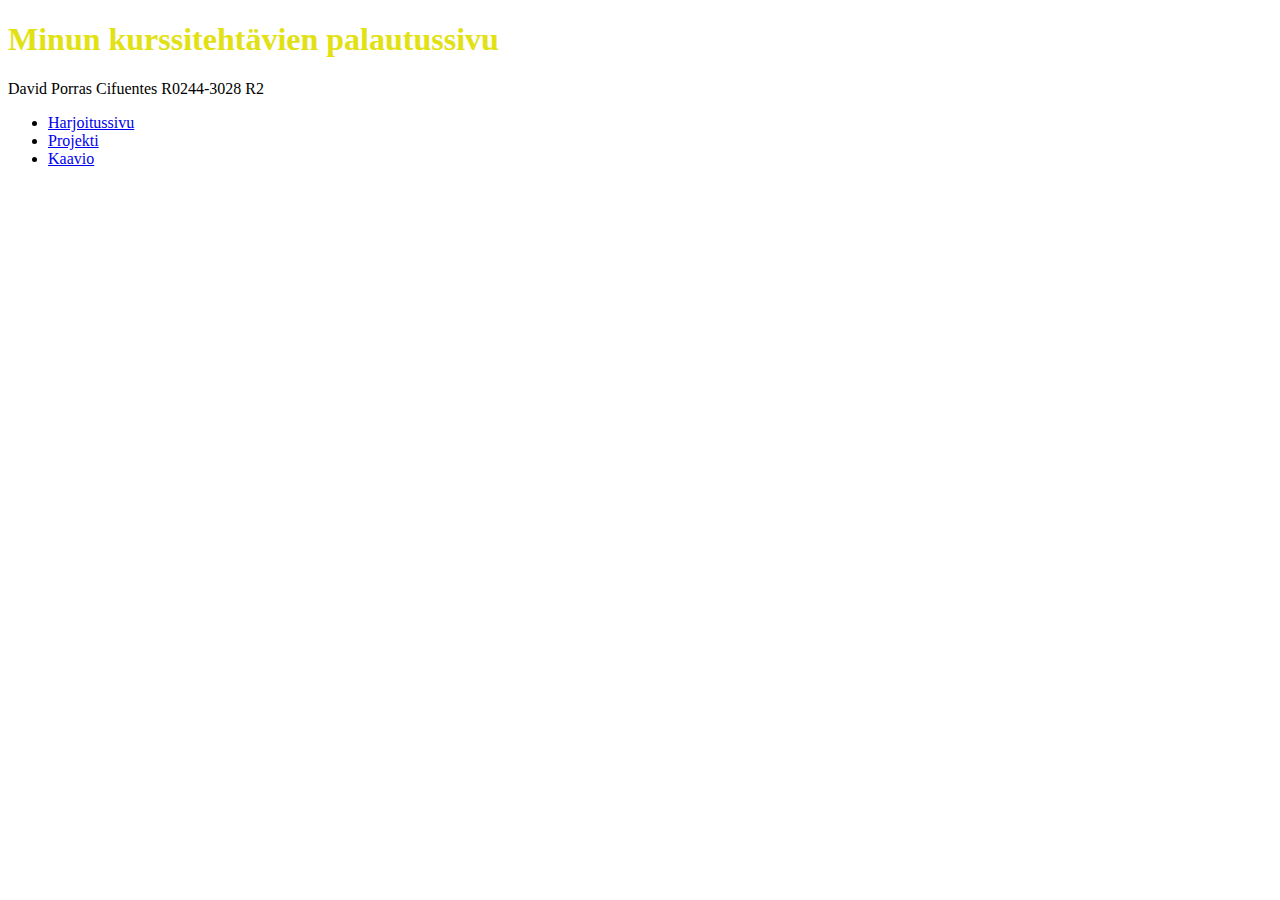
==== index.html @ 24f0697e "Update index.html" ====
<!DOCTYPE html>
    <html lang="en">
    <head>
        <meta charset="UTF-8">
        <meta name="viewport" content="width=device-width, initial-scale=1.0">
        <link rel="stylesheet" href="style.css">
    </head>
    <body>
        <h1>Minun kurssitehtävien palautussivu</h1>
        <p>David Porras Cifuentes R0244-3028 R2</p>
        <ul>
            <li><a href="harjoitus.html">Harjoitussivu</a></li> 
            <li><a href="(Lisää tänne linkki myöhemmin)">Projekti</a></li>
            <li><a href="Kaavio.png">Kaavio</a></li>
        </ul>
    </body>
    </html>
---- style.css ----
h1 {color:#e1e114}
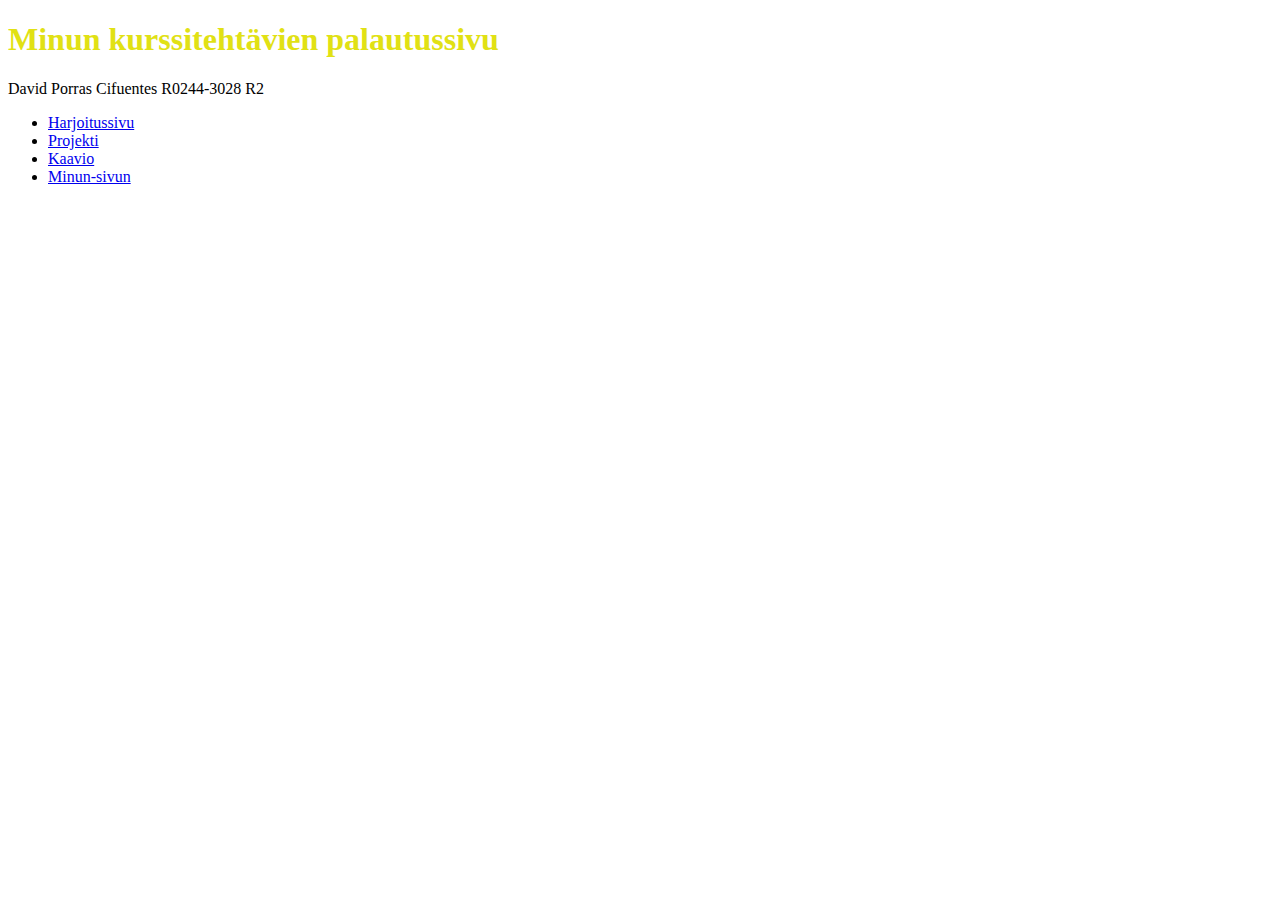
==== commit 622a85f1: "Add files via upload" ====
--- a/index.html
+++ b/index.html
@@ -11,7 +11,8 @@
         <ul>
             <li><a href="harjoitus.html">Harjoitussivu</a></li> 
             <li><a href="(Lisää tänne linkki myöhemmin)">Projekti</a></li>
-            <li><a href="Kaavio.png">Kaavio</a></li>
+            <li><a href="Kaavio.html">Kaavio</a></li>
+            <li><a href="eka-sivuni/minun-sivu.html">Minun-sivun</a></li>
         </ul>
     </body>
     </html> 
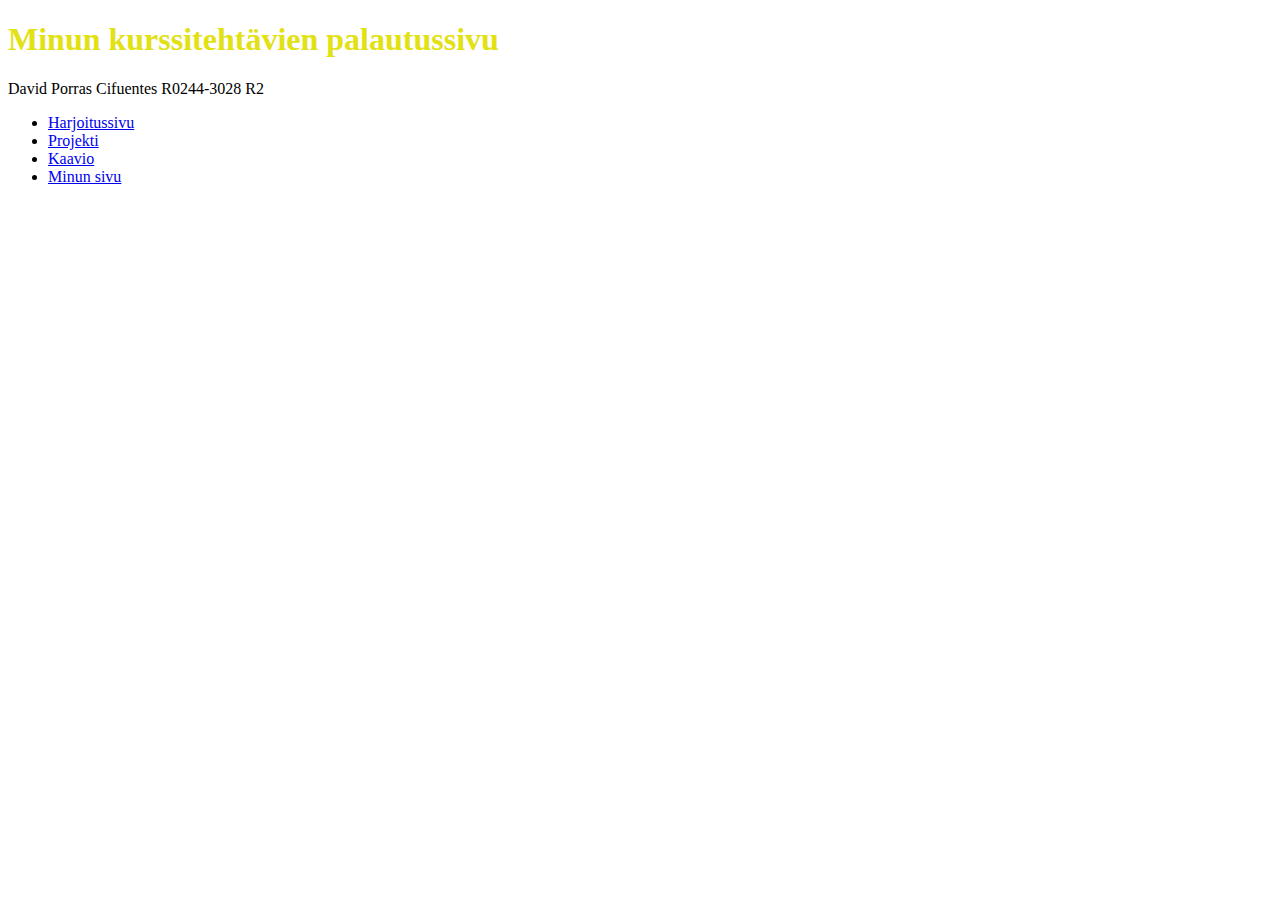
==== commit d8ed4d32: "Add files via upload" ====
--- a/index.html
+++ b/index.html
@@ -12,7 +12,7 @@
             <li><a href="harjoitus.html">Harjoitussivu</a></li> 
             <li><a href="(Lisää tänne linkki myöhemmin)">Projekti</a></li>
             <li><a href="Kaavio.html">Kaavio</a></li>
-            <li><a href="eka-sivuni/minun-sivu.html">Minun-sivun</a></li>
+            <li><a href="eka-sivuni/minun-sivu.html">Minun sivu</a></li>
         </ul>
     </body>
     </html> 
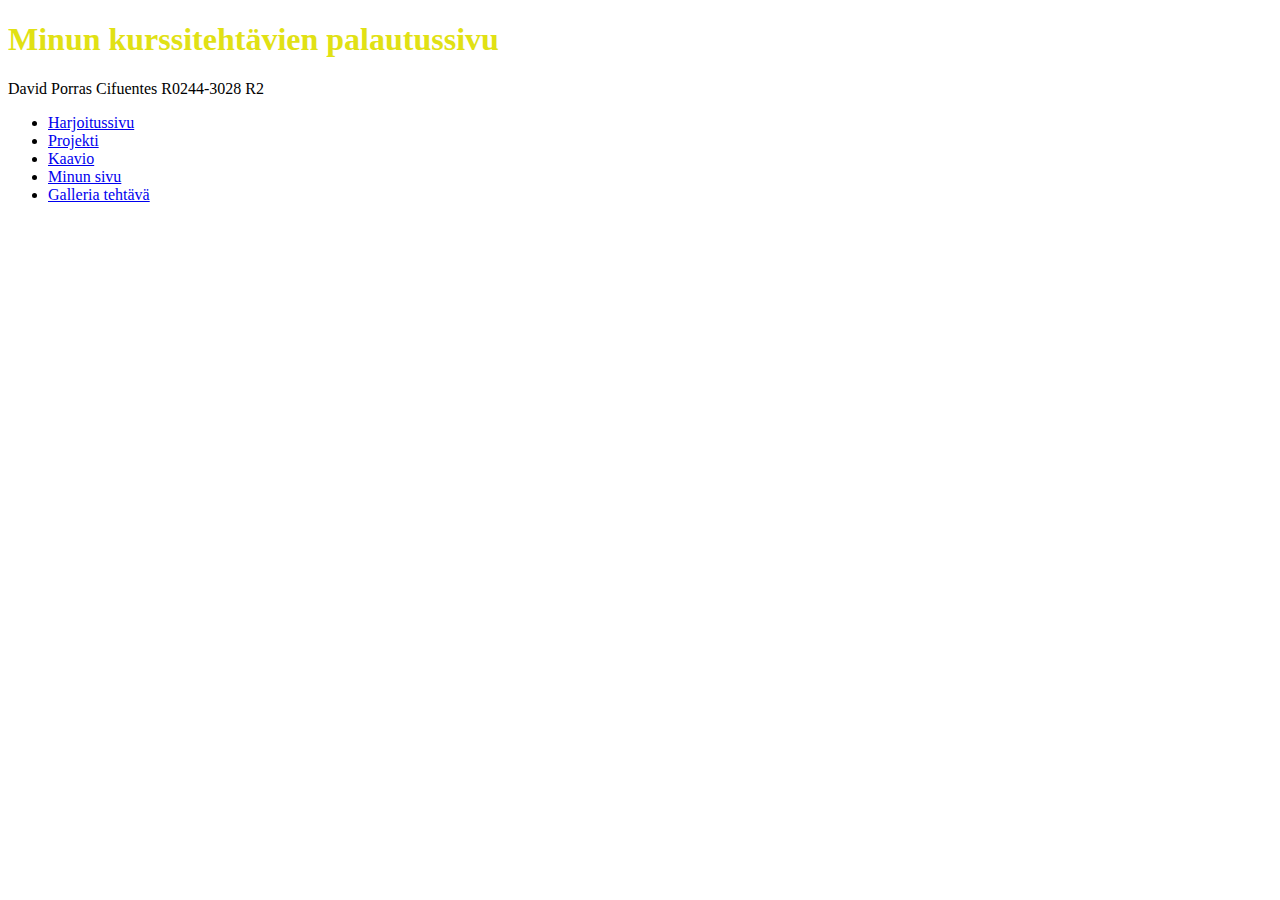
==== commit 0c74ace3: "Add files via upload" ====
--- a/index.html
+++ b/index.html
@@ -13,6 +13,7 @@
             <li><a href="(Lisää tänne linkki myöhemmin)">Projekti</a></li>
             <li><a href="Kaavio.html">Kaavio</a></li>
             <li><a href="eka-sivuni/minun-sivu.html">Minun sivu</a></li>
+            <li><a href="galleria/index.html">Galleria tehtävä</a></li>
         </ul>
     </body>
     </html> 
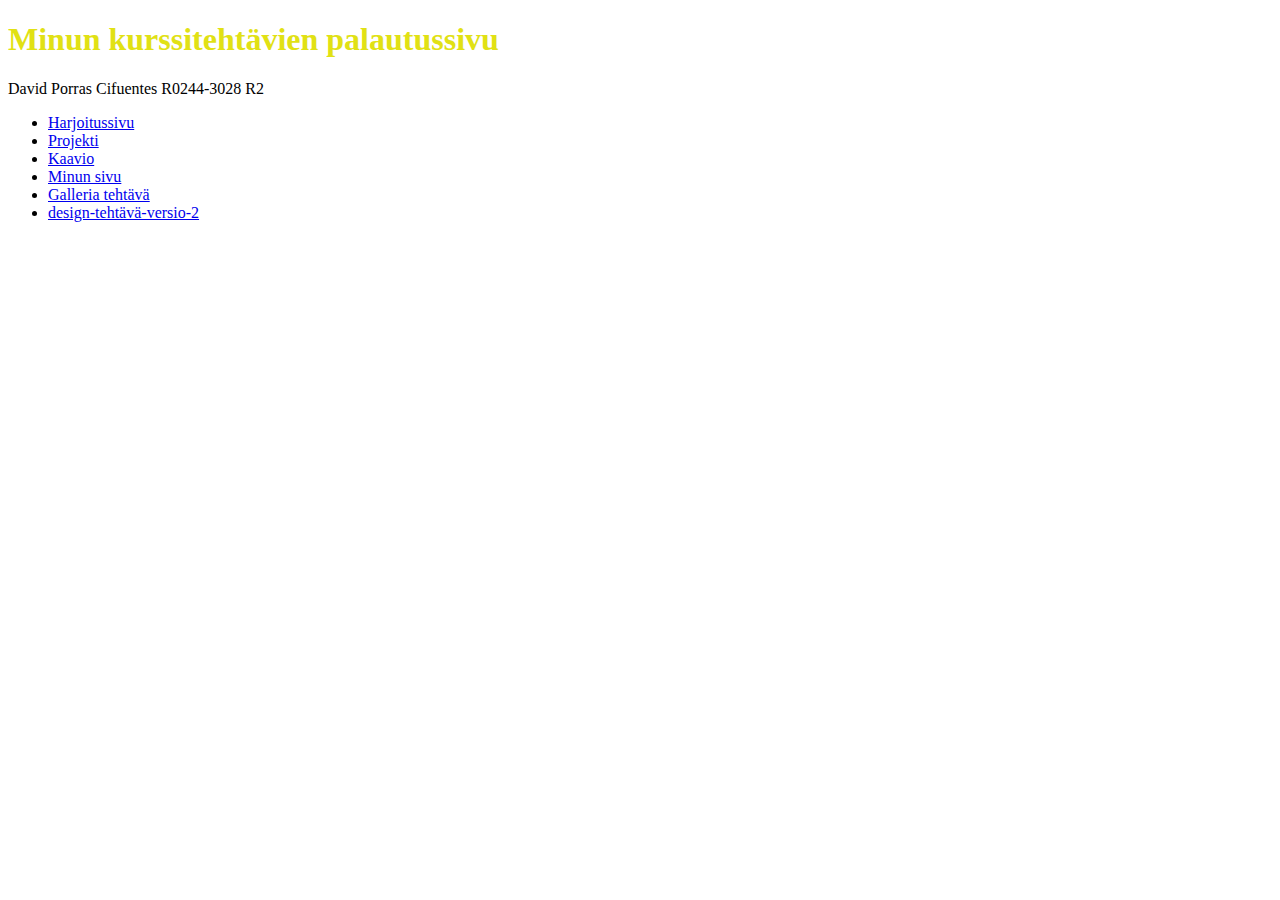
==== commit 70b90709: "Add files via upload" ====
--- a/index.html
+++ b/index.html
@@ -14,6 +14,7 @@
             <li><a href="Kaavio.html">Kaavio</a></li>
             <li><a href="eka-sivuni/minun-sivu.html">Minun sivu</a></li>
             <li><a href="galleria/index.html">Galleria tehtävä</a></li>
+            <li><a href="desing-tehtava-versio-2/index.html">design-tehtävä-versio-2</a></li>
         </ul>
     </body>
     </html> 
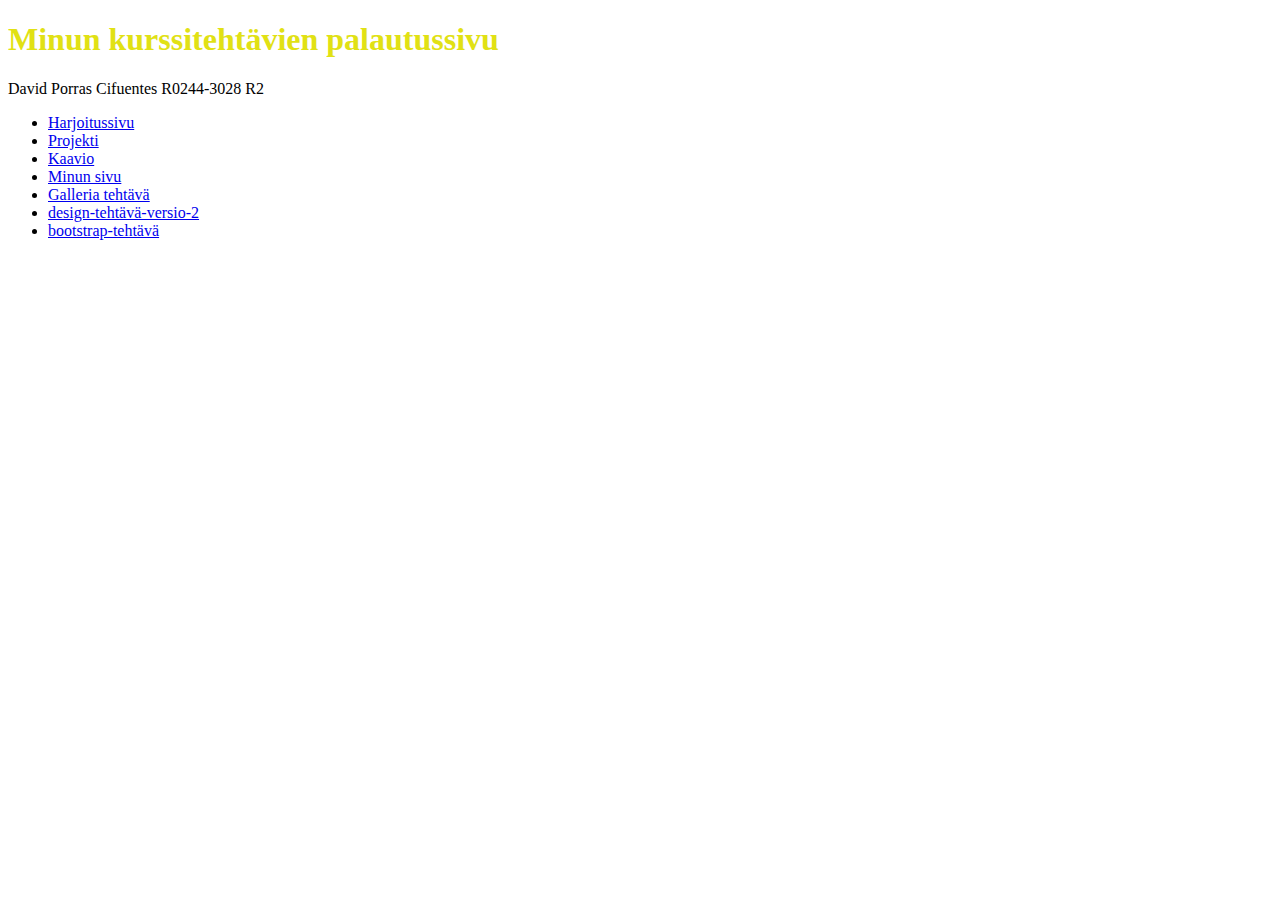
==== commit 87e526ef: "Add files via upload" ====
--- a/index.html
+++ b/index.html
@@ -15,6 +15,7 @@
             <li><a href="eka-sivuni/minun-sivu.html">Minun sivu</a></li>
             <li><a href="galleria/index.html">Galleria tehtävä</a></li>
             <li><a href="desing-tehtava-versio-2/index.html">design-tehtävä-versio-2</a></li>
+            <li><a href="bootstrap/index.html">bootstrap-tehtävä</a></li>
         </ul>
     </body>
     </html> 
